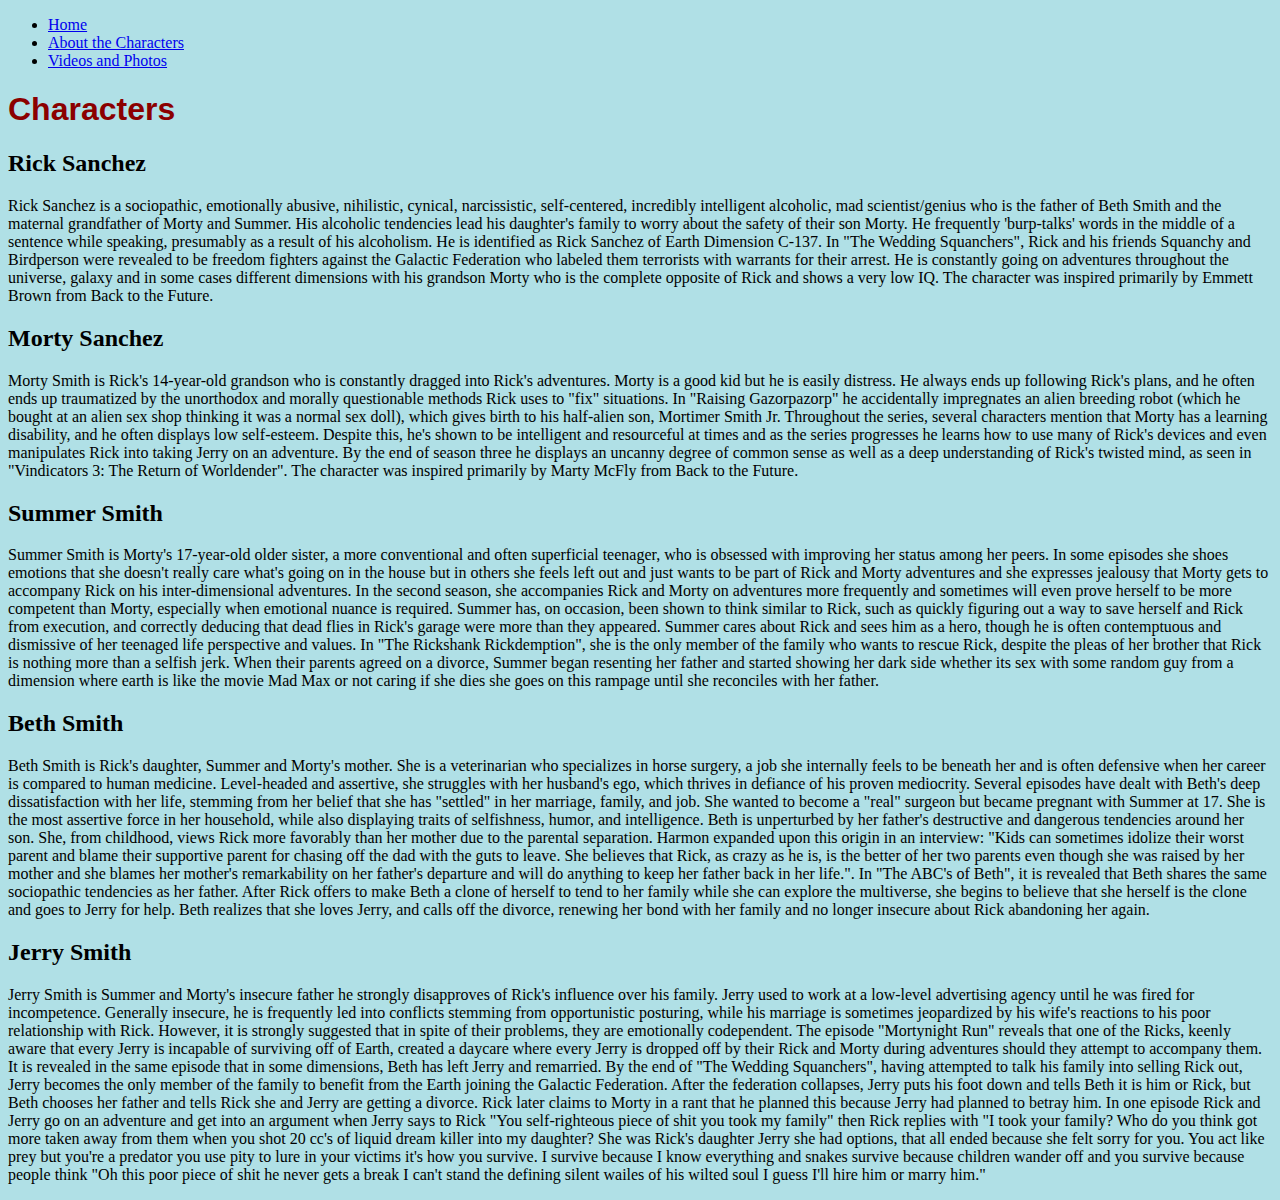
==== about.html @ cedce2d9 "New FIle" ====
<!DOCTYPE html>
<html>
<head>
	<title>Rick and Morty</title>
	<style type="text/css">
	body{
		background-color:powderblue;
		font-family:"Palatino Linotype", "Book Antiqua", Palatino, serif
	}
	h1{
		font-family:Impact, Charcoal, sans-serif;
		color: darkred;
	}
	</style>
</head>
<body>
			<nav>
				<ul>
					<li><a href="index.html">Home</a></li>
					<li><a href="about.html">About the Characters</a></li>
					<li><a href="contact.html">Videos and Photos</a></li>
		
				</ul>
			</nav>

		<h1>Characters</h1>
	

</body>
	<h2>Rick Sanchez</h2>
	<p>Rick Sanchez is a sociopathic, emotionally abusive, nihilistic, cynical, narcissistic, self-centered, incredibly intelligent alcoholic, mad scientist/genius who is the father of Beth Smith and the maternal grandfather of Morty and Summer. His alcoholic tendencies lead his daughter's family to worry about the safety of their son Morty. He frequently 'burp-talks' words in the middle of a sentence while speaking, presumably as a result of his alcoholism. He is identified as Rick Sanchez of Earth Dimension C-137. In "The Wedding Squanchers", Rick and his friends Squanchy and Birdperson were revealed to be freedom fighters against the Galactic Federation who labeled them terrorists with warrants for their arrest. He is constantly going on adventures throughout the universe, galaxy and in some cases different dimensions with his grandson Morty who is the complete opposite of Rick and shows a very low IQ. The character was inspired primarily by Emmett Brown from Back to the Future.</p>

	<h2>Morty Sanchez</h2>
	<p>Morty Smith is Rick's 14-year-old grandson who is constantly dragged into Rick's adventures. Morty is a good kid but he is easily distress. He always ends up following Rick's plans, and he often ends up traumatized by the unorthodox and morally questionable methods Rick uses to "fix" situations. In "Raising Gazorpazorp" he accidentally impregnates an alien breeding robot (which he bought at an alien sex shop thinking it was a normal sex doll), which gives birth to his half-alien son, Mortimer Smith Jr. Throughout the series, several characters mention that Morty has a learning disability, and he often displays low self-esteem. Despite this, he's shown to be intelligent and resourceful at times and as the series progresses he learns how to use many of Rick's devices and even manipulates Rick into taking Jerry on an adventure. By the end of season three he displays an uncanny degree of common sense as well as a deep understanding of Rick's twisted mind, as seen in "Vindicators 3: The Return of Worldender". The character was inspired primarily by Marty McFly from Back to the Future.</p>

	<h2>Summer Smith</h2>
	<p>Summer Smith is Morty's 17-year-old older sister, a more conventional and often superficial teenager, who is obsessed with improving her status among her peers. In some episodes she shoes emotions that she doesn't really care what's going on in the house but in others she feels left out and just wants to be part of Rick and Morty adventures and she expresses jealousy that Morty gets to accompany Rick on his inter-dimensional adventures. In the second season, she accompanies Rick and Morty on adventures more frequently and sometimes will even prove herself to be more competent than Morty, especially when emotional nuance is required. Summer has, on occasion, been shown to think similar to Rick, such as quickly figuring out a way to save herself and Rick from execution, and correctly deducing that dead flies in Rick's garage were more than they appeared. Summer cares about Rick and sees him as a hero, though he is often contemptuous and dismissive of her teenaged life perspective and values. In "The Rickshank Rickdemption", she is the only member of the family who wants to rescue Rick, despite the pleas of her brother that Rick is nothing more than a selfish jerk. When their parents agreed on a divorce, Summer began resenting her father and started showing her dark side whether its sex with some random guy from a dimension where earth is like the movie Mad Max or not caring if she dies she goes on this rampage until she reconciles with her father.</p>

	<h2>Beth Smith</h2>
	<p>Beth Smith is Rick's daughter, Summer and Morty's mother. She is a veterinarian who specializes in horse surgery, a job she internally feels to be beneath her and is often defensive when her career is compared to human medicine. Level-headed and assertive, she struggles with her husband's ego, which thrives in defiance of his proven mediocrity. Several episodes have dealt with Beth's deep dissatisfaction with her life, stemming from her belief that she has "settled" in her marriage, family, and job. She wanted to become a "real" surgeon but became pregnant with Summer at 17. She is the most assertive force in her household, while also displaying traits of selfishness, humor, and intelligence. Beth is unperturbed by her father's destructive and dangerous tendencies around her son. She, from childhood, views Rick more favorably than her mother due to the parental separation. Harmon expanded upon this origin in an interview: "Kids can sometimes idolize their worst parent and blame their supportive parent for chasing off the dad with the guts to leave. She believes that Rick, as crazy as he is, is the better of her two parents even though she was raised by her mother and she blames her mother's remarkability on her father's departure and will do anything to keep her father back in her life.". In "The ABC's of Beth", it is revealed that Beth shares the same sociopathic tendencies as her father. After Rick offers to make Beth a clone of herself to tend to her family while she can explore the multiverse, she begins to believe that she herself is the clone and goes to Jerry for help. Beth realizes that she loves Jerry, and calls off the divorce, renewing her bond with her family and no longer insecure about Rick abandoning her again.</p>

	<h2>Jerry Smith</h2>
	<p>Jerry Smith is Summer and Morty's insecure father he strongly disapproves of Rick's influence over his family. Jerry used to work at a low-level advertising agency until he was fired for incompetence. Generally insecure, he is frequently led into conflicts stemming from opportunistic posturing, while his marriage is sometimes jeopardized by his wife's reactions to his poor relationship with Rick. However, it is strongly suggested that in spite of their problems, they are emotionally codependent. The episode "Mortynight Run" reveals that one of the Ricks, keenly aware that every Jerry is incapable of surviving off of Earth, created a daycare where every Jerry is dropped off by their Rick and Morty during adventures should they attempt to accompany them. It is revealed in the same episode that in some dimensions, Beth has left Jerry and remarried. By the end of "The Wedding Squanchers", having attempted to talk his family into selling Rick out, Jerry becomes the only member of the family to benefit from the Earth joining the Galactic Federation. After the federation collapses, Jerry puts his foot down and tells Beth it is him or Rick, but Beth chooses her father and tells Rick she and Jerry are getting a divorce. Rick later claims to Morty in a rant that he planned this because Jerry had planned to betray him. In one episode Rick and Jerry go on an adventure and get into an argument when Jerry says to Rick "You self-righteous piece of shit you took my family" then Rick replies with "I took your family? Who do you think got more taken away from them when you shot 20 cc's of liquid dream killer into my daughter? She was Rick's daughter Jerry she had options, that all ended because she felt sorry for you. You act like prey but you're a predator you use pity to lure in your victims it's how you survive. I survive because I know everything and snakes survive because children wander off and you survive because people think "Oh this poor piece of shit he never gets a break I can't stand the defining silent wailes of his wilted soul I guess I'll hire him or marry him."</p>
</html>
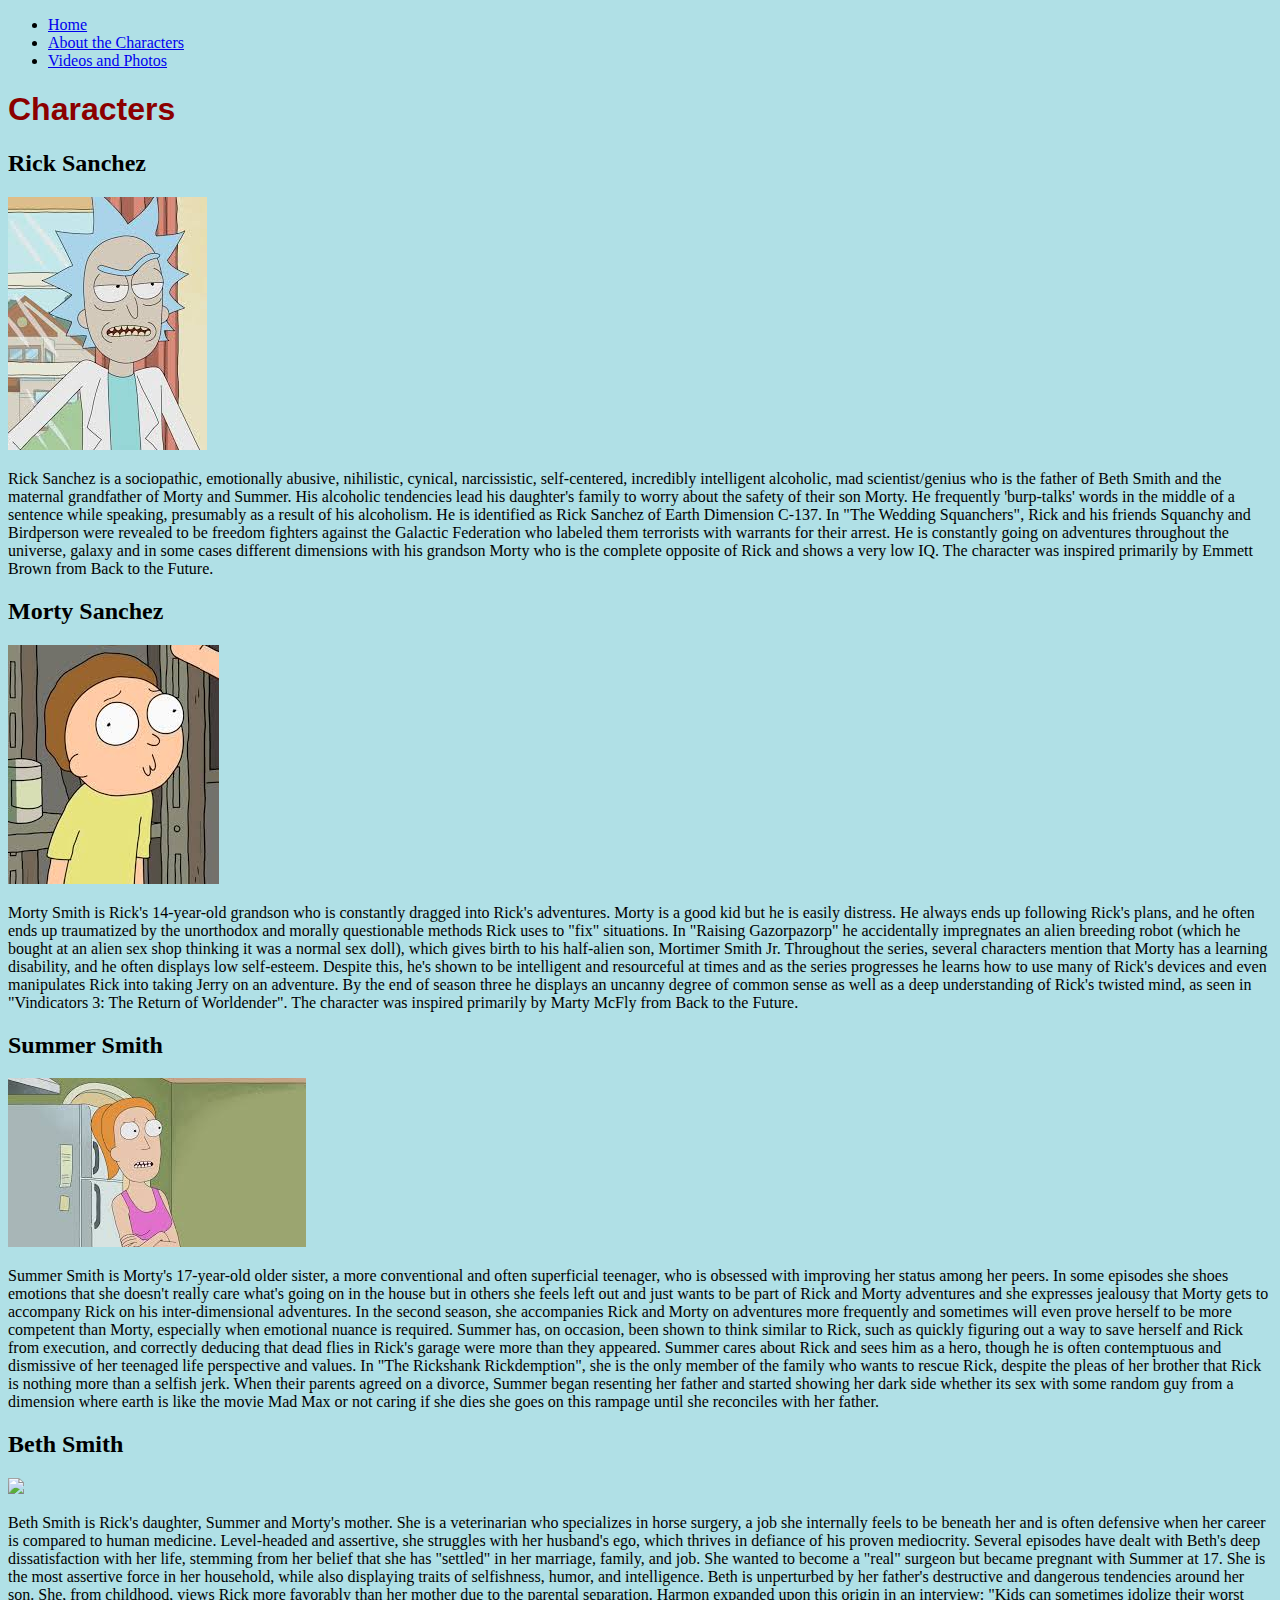
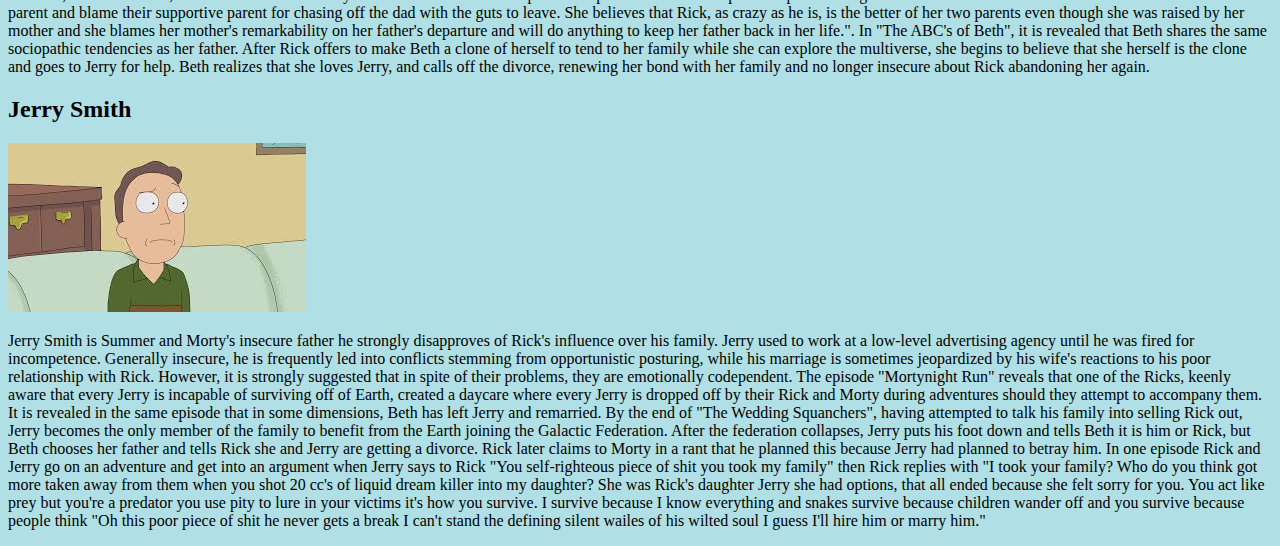
==== commit 2ab8a267: "Added photos" ====
--- a/about.html
+++ b/about.html
@@ -6,6 +6,7 @@
 	body{
 		background-color:powderblue;
 		font-family:"Palatino Linotype", "Book Antiqua", Palatino, serif
+
 	}
 	h1{
 		font-family:Impact, Charcoal, sans-serif;
@@ -28,17 +29,22 @@
 
 </body>
 	<h2>Rick Sanchez</h2>
+	<img src="Rick_Sanchez.jpeg">
 	<p>Rick Sanchez is a sociopathic, emotionally abusive, nihilistic, cynical, narcissistic, self-centered, incredibly intelligent alcoholic, mad scientist/genius who is the father of Beth Smith and the maternal grandfather of Morty and Summer. His alcoholic tendencies lead his daughter's family to worry about the safety of their son Morty. He frequently 'burp-talks' words in the middle of a sentence while speaking, presumably as a result of his alcoholism. He is identified as Rick Sanchez of Earth Dimension C-137. In "The Wedding Squanchers", Rick and his friends Squanchy and Birdperson were revealed to be freedom fighters against the Galactic Federation who labeled them terrorists with warrants for their arrest. He is constantly going on adventures throughout the universe, galaxy and in some cases different dimensions with his grandson Morty who is the complete opposite of Rick and shows a very low IQ. The character was inspired primarily by Emmett Brown from Back to the Future.</p>
 
 	<h2>Morty Sanchez</h2>
+	<img src="Morty_Smith.jpeg">
 	<p>Morty Smith is Rick's 14-year-old grandson who is constantly dragged into Rick's adventures. Morty is a good kid but he is easily distress. He always ends up following Rick's plans, and he often ends up traumatized by the unorthodox and morally questionable methods Rick uses to "fix" situations. In "Raising Gazorpazorp" he accidentally impregnates an alien breeding robot (which he bought at an alien sex shop thinking it was a normal sex doll), which gives birth to his half-alien son, Mortimer Smith Jr. Throughout the series, several characters mention that Morty has a learning disability, and he often displays low self-esteem. Despite this, he's shown to be intelligent and resourceful at times and as the series progresses he learns how to use many of Rick's devices and even manipulates Rick into taking Jerry on an adventure. By the end of season three he displays an uncanny degree of common sense as well as a deep understanding of Rick's twisted mind, as seen in "Vindicators 3: The Return of Worldender". The character was inspired primarily by Marty McFly from Back to the Future.</p>
 
 	<h2>Summer Smith</h2>
+	<img src="Summer_Smith.jpeg">
 	<p>Summer Smith is Morty's 17-year-old older sister, a more conventional and often superficial teenager, who is obsessed with improving her status among her peers. In some episodes she shoes emotions that she doesn't really care what's going on in the house but in others she feels left out and just wants to be part of Rick and Morty adventures and she expresses jealousy that Morty gets to accompany Rick on his inter-dimensional adventures. In the second season, she accompanies Rick and Morty on adventures more frequently and sometimes will even prove herself to be more competent than Morty, especially when emotional nuance is required. Summer has, on occasion, been shown to think similar to Rick, such as quickly figuring out a way to save herself and Rick from execution, and correctly deducing that dead flies in Rick's garage were more than they appeared. Summer cares about Rick and sees him as a hero, though he is often contemptuous and dismissive of her teenaged life perspective and values. In "The Rickshank Rickdemption", she is the only member of the family who wants to rescue Rick, despite the pleas of her brother that Rick is nothing more than a selfish jerk. When their parents agreed on a divorce, Summer began resenting her father and started showing her dark side whether its sex with some random guy from a dimension where earth is like the movie Mad Max or not caring if she dies she goes on this rampage until she reconciles with her father.</p>
 
 	<h2>Beth Smith</h2>
+	<img src="Beth_SMith.jpeg">
 	<p>Beth Smith is Rick's daughter, Summer and Morty's mother. She is a veterinarian who specializes in horse surgery, a job she internally feels to be beneath her and is often defensive when her career is compared to human medicine. Level-headed and assertive, she struggles with her husband's ego, which thrives in defiance of his proven mediocrity. Several episodes have dealt with Beth's deep dissatisfaction with her life, stemming from her belief that she has "settled" in her marriage, family, and job. She wanted to become a "real" surgeon but became pregnant with Summer at 17. She is the most assertive force in her household, while also displaying traits of selfishness, humor, and intelligence. Beth is unperturbed by her father's destructive and dangerous tendencies around her son. She, from childhood, views Rick more favorably than her mother due to the parental separation. Harmon expanded upon this origin in an interview: "Kids can sometimes idolize their worst parent and blame their supportive parent for chasing off the dad with the guts to leave. She believes that Rick, as crazy as he is, is the better of her two parents even though she was raised by her mother and she blames her mother's remarkability on her father's departure and will do anything to keep her father back in her life.". In "The ABC's of Beth", it is revealed that Beth shares the same sociopathic tendencies as her father. After Rick offers to make Beth a clone of herself to tend to her family while she can explore the multiverse, she begins to believe that she herself is the clone and goes to Jerry for help. Beth realizes that she loves Jerry, and calls off the divorce, renewing her bond with her family and no longer insecure about Rick abandoning her again.</p>
 
 	<h2>Jerry Smith</h2>
+	<img src="Jerry_Smith.jpeg">
 	<p>Jerry Smith is Summer and Morty's insecure father he strongly disapproves of Rick's influence over his family. Jerry used to work at a low-level advertising agency until he was fired for incompetence. Generally insecure, he is frequently led into conflicts stemming from opportunistic posturing, while his marriage is sometimes jeopardized by his wife's reactions to his poor relationship with Rick. However, it is strongly suggested that in spite of their problems, they are emotionally codependent. The episode "Mortynight Run" reveals that one of the Ricks, keenly aware that every Jerry is incapable of surviving off of Earth, created a daycare where every Jerry is dropped off by their Rick and Morty during adventures should they attempt to accompany them. It is revealed in the same episode that in some dimensions, Beth has left Jerry and remarried. By the end of "The Wedding Squanchers", having attempted to talk his family into selling Rick out, Jerry becomes the only member of the family to benefit from the Earth joining the Galactic Federation. After the federation collapses, Jerry puts his foot down and tells Beth it is him or Rick, but Beth chooses her father and tells Rick she and Jerry are getting a divorce. Rick later claims to Morty in a rant that he planned this because Jerry had planned to betray him. In one episode Rick and Jerry go on an adventure and get into an argument when Jerry says to Rick "You self-righteous piece of shit you took my family" then Rick replies with "I took your family? Who do you think got more taken away from them when you shot 20 cc's of liquid dream killer into my daughter? She was Rick's daughter Jerry she had options, that all ended because she felt sorry for you. You act like prey but you're a predator you use pity to lure in your victims it's how you survive. I survive because I know everything and snakes survive because children wander off and you survive because people think "Oh this poor piece of shit he never gets a break I can't stand the defining silent wailes of his wilted soul I guess I'll hire him or marry him."</p>
 </html>
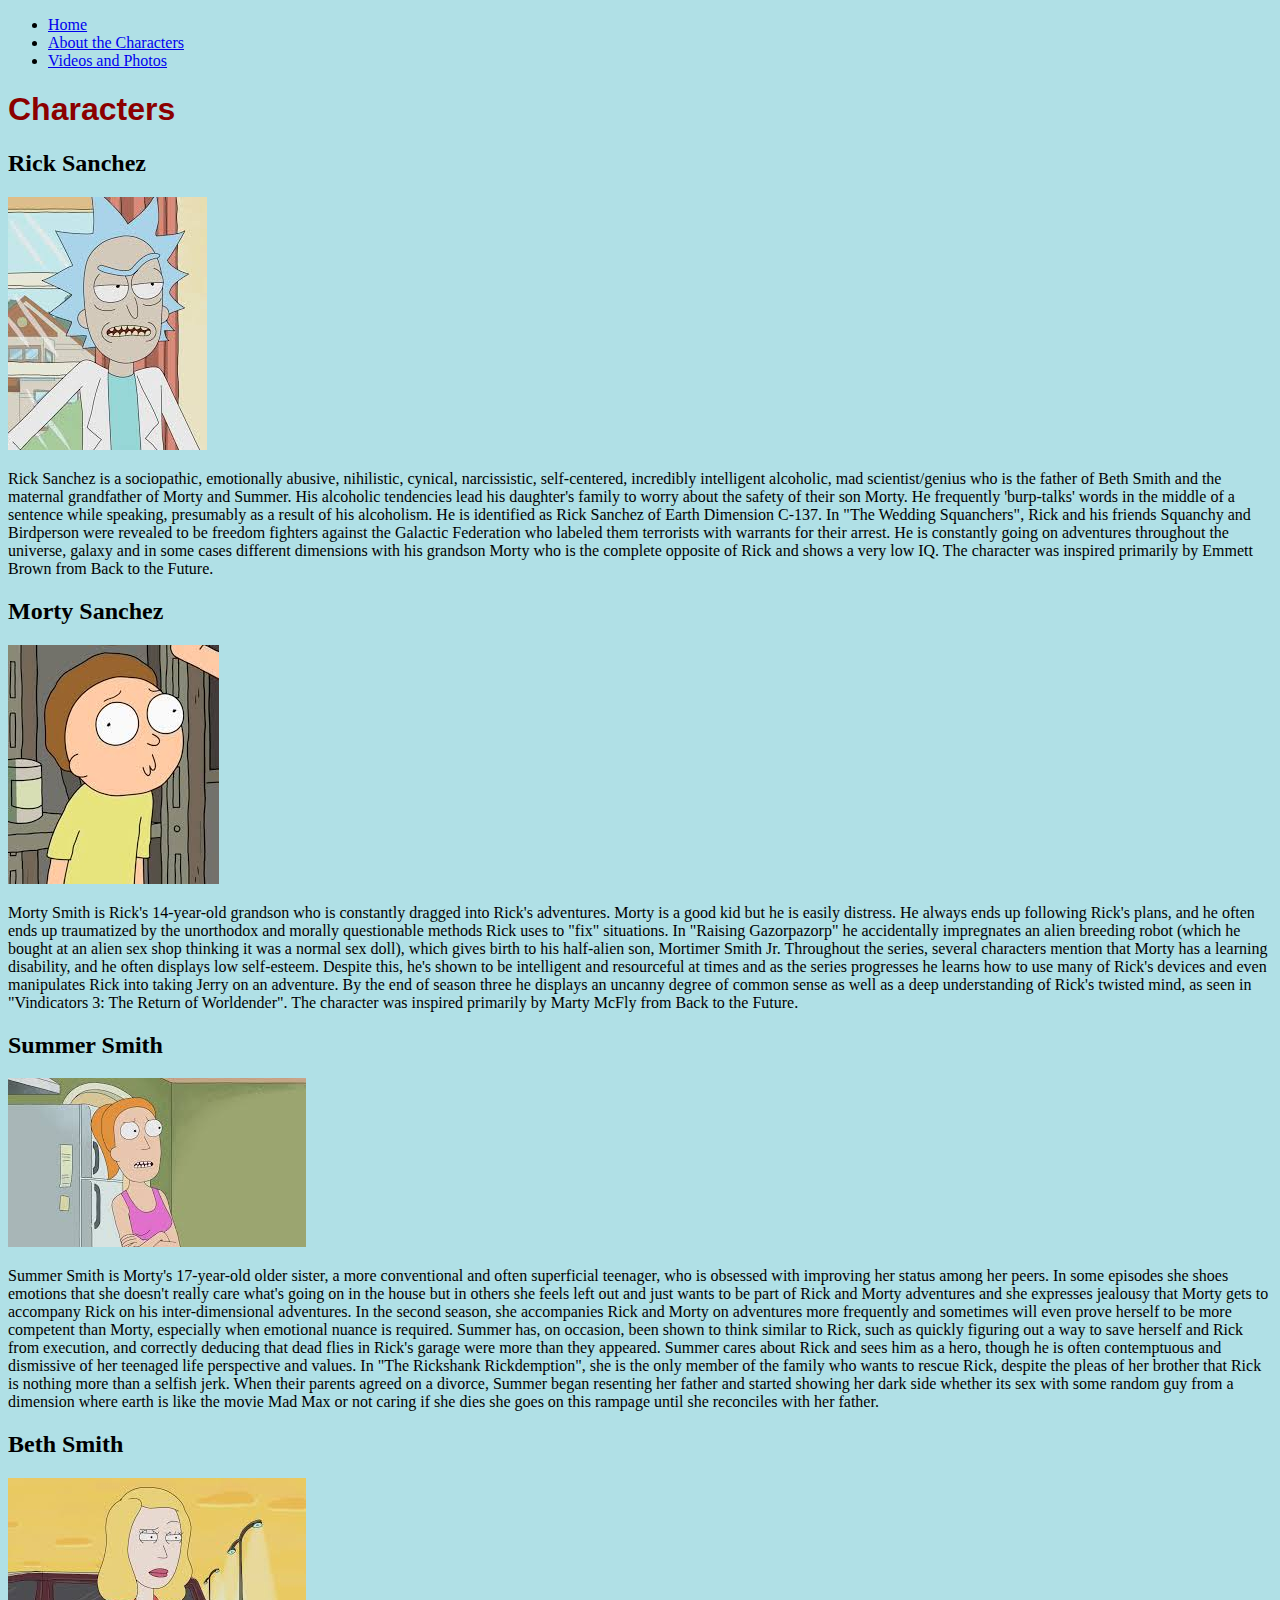
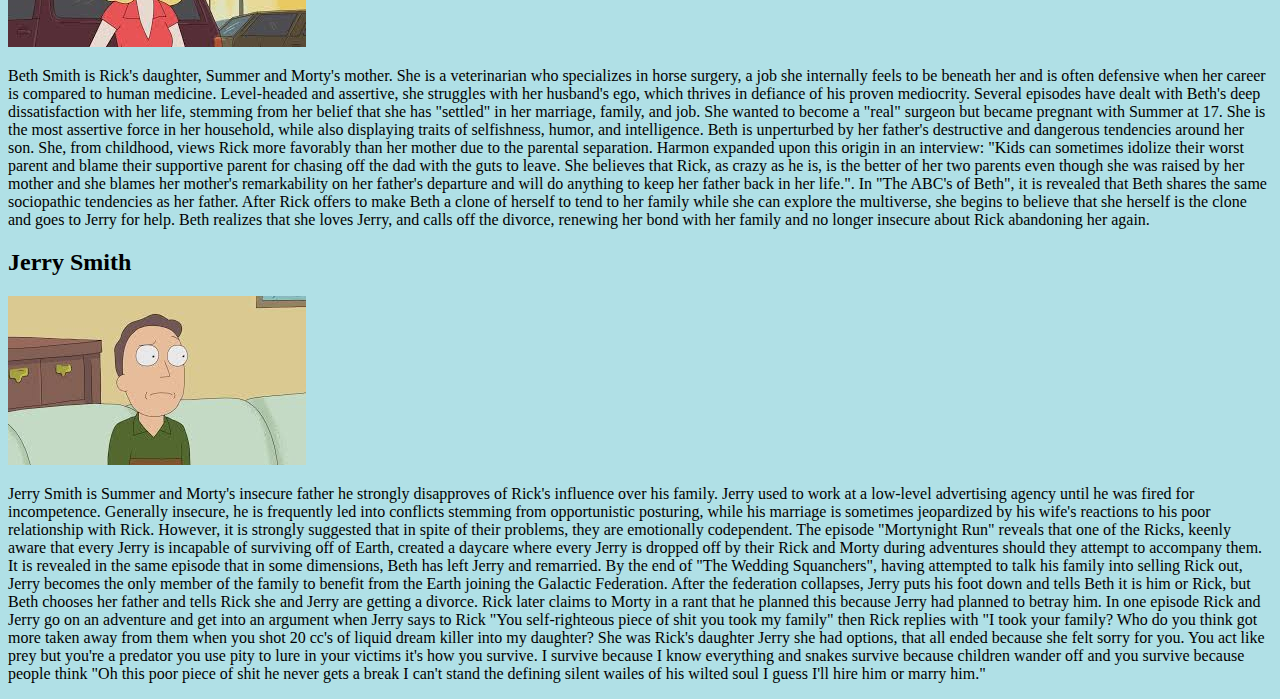
==== commit fe261156: "Update about.html" ====
--- a/about.html
+++ b/about.html
@@ -41,7 +41,7 @@
 	<p>Summer Smith is Morty's 17-year-old older sister, a more conventional and often superficial teenager, who is obsessed with improving her status among her peers. In some episodes she shoes emotions that she doesn't really care what's going on in the house but in others she feels left out and just wants to be part of Rick and Morty adventures and she expresses jealousy that Morty gets to accompany Rick on his inter-dimensional adventures. In the second season, she accompanies Rick and Morty on adventures more frequently and sometimes will even prove herself to be more competent than Morty, especially when emotional nuance is required. Summer has, on occasion, been shown to think similar to Rick, such as quickly figuring out a way to save herself and Rick from execution, and correctly deducing that dead flies in Rick's garage were more than they appeared. Summer cares about Rick and sees him as a hero, though he is often contemptuous and dismissive of her teenaged life perspective and values. In "The Rickshank Rickdemption", she is the only member of the family who wants to rescue Rick, despite the pleas of her brother that Rick is nothing more than a selfish jerk. When their parents agreed on a divorce, Summer began resenting her father and started showing her dark side whether its sex with some random guy from a dimension where earth is like the movie Mad Max or not caring if she dies she goes on this rampage until she reconciles with her father.</p>
 
 	<h2>Beth Smith</h2>
-	<img src="Beth_SMith.jpeg">
+	<img src="Beth_Smith.jpeg">
 	<p>Beth Smith is Rick's daughter, Summer and Morty's mother. She is a veterinarian who specializes in horse surgery, a job she internally feels to be beneath her and is often defensive when her career is compared to human medicine. Level-headed and assertive, she struggles with her husband's ego, which thrives in defiance of his proven mediocrity. Several episodes have dealt with Beth's deep dissatisfaction with her life, stemming from her belief that she has "settled" in her marriage, family, and job. She wanted to become a "real" surgeon but became pregnant with Summer at 17. She is the most assertive force in her household, while also displaying traits of selfishness, humor, and intelligence. Beth is unperturbed by her father's destructive and dangerous tendencies around her son. She, from childhood, views Rick more favorably than her mother due to the parental separation. Harmon expanded upon this origin in an interview: "Kids can sometimes idolize their worst parent and blame their supportive parent for chasing off the dad with the guts to leave. She believes that Rick, as crazy as he is, is the better of her two parents even though she was raised by her mother and she blames her mother's remarkability on her father's departure and will do anything to keep her father back in her life.". In "The ABC's of Beth", it is revealed that Beth shares the same sociopathic tendencies as her father. After Rick offers to make Beth a clone of herself to tend to her family while she can explore the multiverse, she begins to believe that she herself is the clone and goes to Jerry for help. Beth realizes that she loves Jerry, and calls off the divorce, renewing her bond with her family and no longer insecure about Rick abandoning her again.</p>
 
 	<h2>Jerry Smith</h2>
